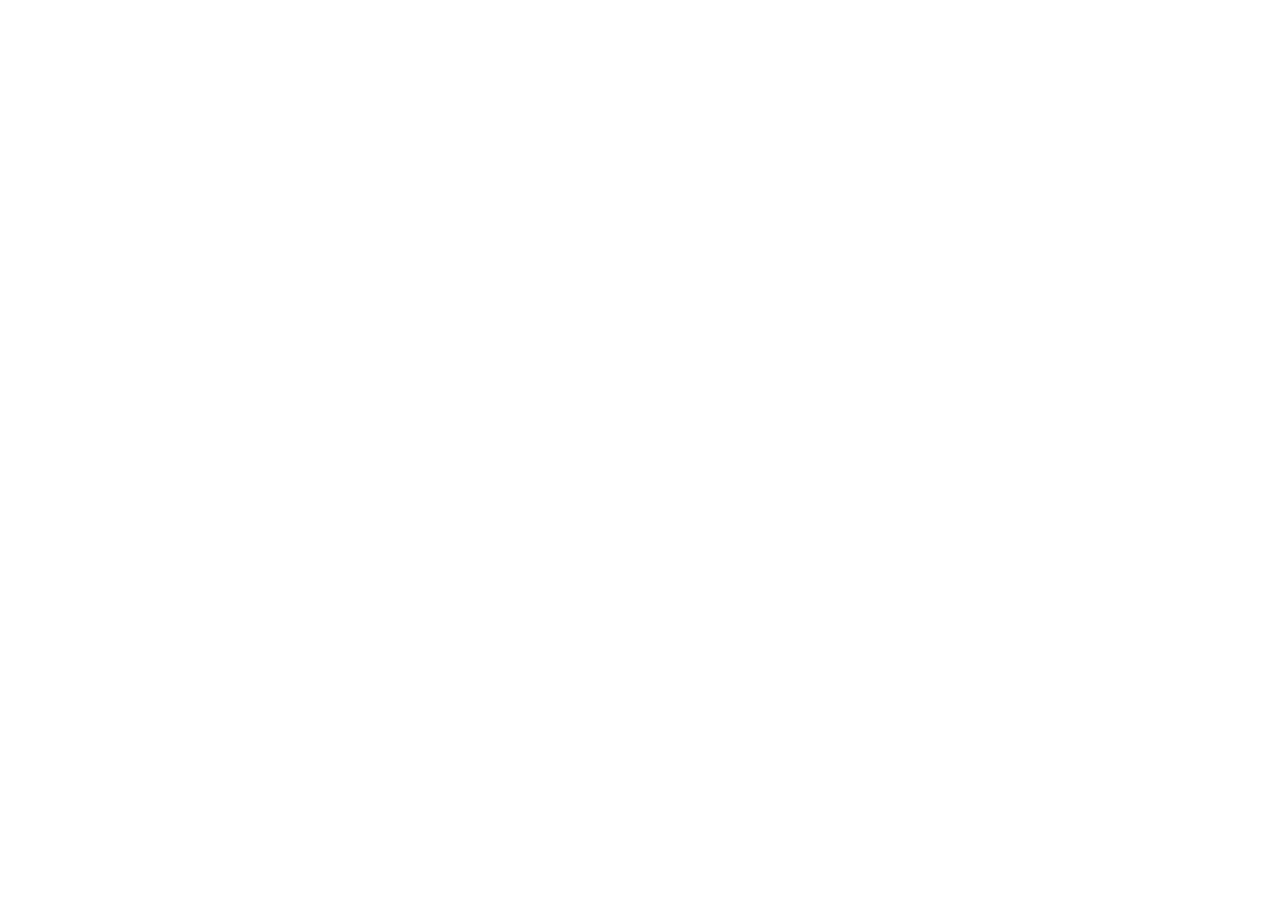
==== docs/index.html @ 35819e28 "docs agregado" ====
<!doctype html><html lang="en"><head><meta charset="utf-8"/><link rel="icon" href="/favicon.ico"/><meta name="viewport" content="width=device-width,initial-scale=1"/><meta name="theme-color" content="#000000"/><meta name="description" content="Web site created using create-react-app"/><link rel="stylesheet" href="https://cdnjs.cloudflare.com/ajax/libs/animate.css/4.1.1/animate.min.css"/><title>GifExpertApp</title><link href="/static/css/main.f7ca0b72.chunk.css" rel="stylesheet"></head><body><noscript>You need to enable JavaScript to run this app.</noscript><div id="root"></div><script>!function(e){function r(r){for(var n,p,f=r[0],i=r[1],l=r[2],c=0,s=[];c<f.length;c++)p=f[c],Object.prototype.hasOwnProperty.call(o,p)&&o[p]&&s.push(o[p][0]),o[p]=0;for(n in i)Object.prototype.hasOwnProperty.call(i,n)&&(e[n]=i[n]);for(a&&a(r);s.length;)s.shift()();return u.push.apply(u,l||[]),t()}function t(){for(var e,r=0;r<u.length;r++){for(var t=u[r],n=!0,f=1;f<t.length;f++){var i=t[f];0!==o[i]&&(n=!1)}n&&(u.splice(r--,1),e=p(p.s=t[0]))}return e}var n={},o={1:0},u=[];function p(r){if(n[r])return n[r].exports;var t=n[r]={i:r,l:!1,exports:{}};return e[r].call(t.exports,t,t.exports,p),t.l=!0,t.exports}p.m=e,p.c=n,p.d=function(e,r,t){p.o(e,r)||Object.defineProperty(e,r,{enumerable:!0,get:t})},p.r=function(e){"undefined"!=typeof Symbol&&Symbol.toStringTag&&Object.defineProperty(e,Symbol.toStringTag,{value:"Module"}),Object.defineProperty(e,"__esModule",{value:!0})},p.t=function(e,r){if(1&r&&(e=p(e)),8&r)return e;if(4&r&&"object"==typeof e&&e&&e.__esModule)return e;var t=Object.create(null);if(p.r(t),Object.defineProperty(t,"default",{enumerable:!0,value:e}),2&r&&"string"!=typeof e)for(var n in e)p.d(t,n,function(r){return e[r]}.bind(null,n));return t},p.n=function(e){var r=e&&e.__esModule?function(){return e.default}:function(){return e};return p.d(r,"a",r),r},p.o=function(e,r){return Object.prototype.hasOwnProperty.call(e,r)},p.p="/";var f=this["webpackJsonpgif-expert-app"]=this["webpackJsonpgif-expert-app"]||[],i=f.push.bind(f);f.push=r,f=f.slice();for(var l=0;l<f.length;l++)r(f[l]);var a=i;t()}([])</script><script src="/static/js/2.95e5258a.chunk.js"></script><script src="/static/js/main.1c0dbc29.chunk.js"></script></body></html>
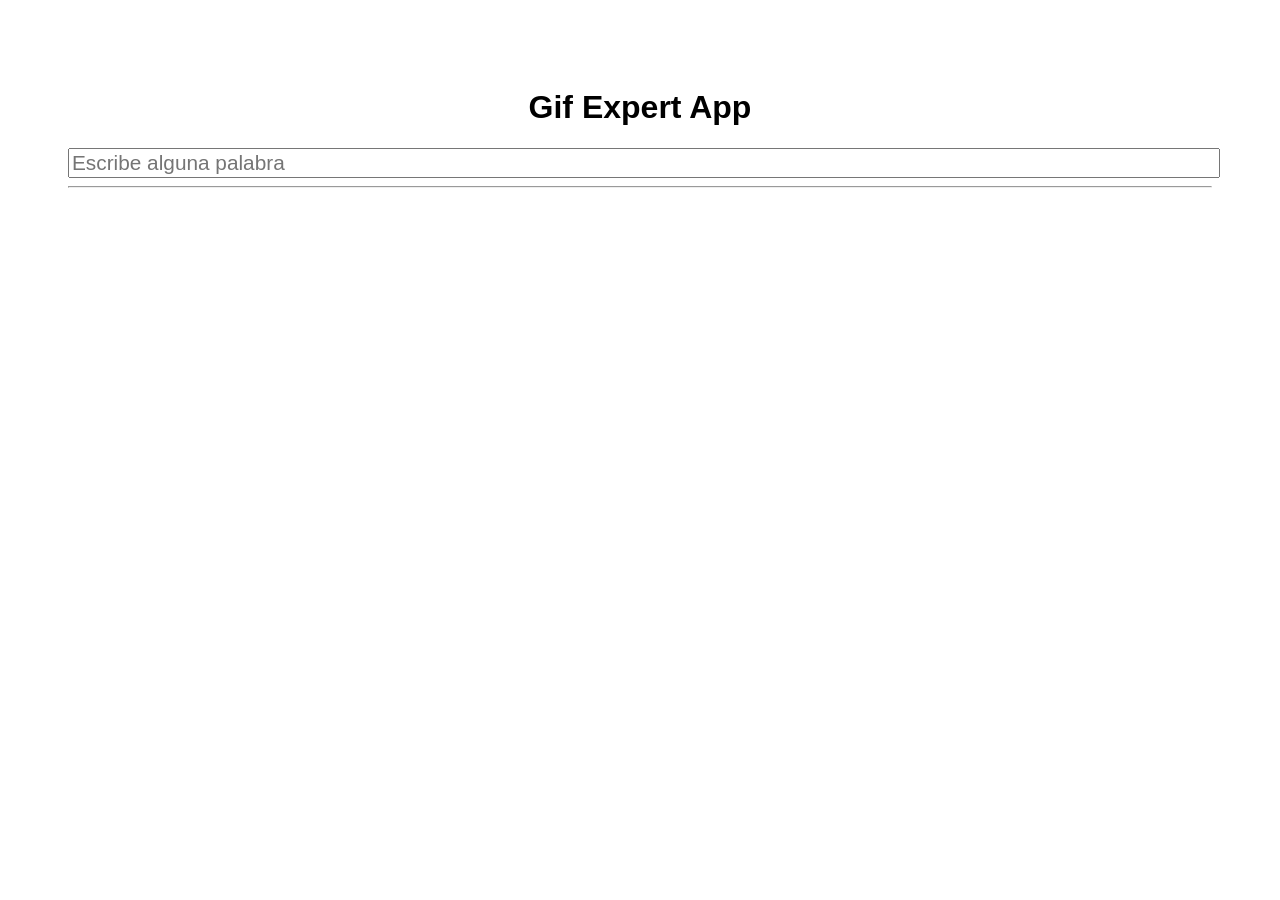
==== commit 32071878: "HTML actualizado" ====
--- a/docs/index.html
+++ b/docs/index.html
@@ -1 +1,22 @@
-<!doctype html><html lang="en"><head><meta charset="utf-8"/><link rel="icon" href="/favicon.ico"/><meta name="viewport" content="width=device-width,initial-scale=1"/><meta name="theme-color" content="#000000"/><meta name="description" content="Web site created using create-react-app"/><link rel="stylesheet" href="https://cdnjs.cloudflare.com/ajax/libs/animate.css/4.1.1/animate.min.css"/><title>GifExpertApp</title><link href="/static/css/main.f7ca0b72.chunk.css" rel="stylesheet"></head><body><noscript>You need to enable JavaScript to run this app.</noscript><div id="root"></div><script>!function(e){function r(r){for(var n,p,f=r[0],i=r[1],l=r[2],c=0,s=[];c<f.length;c++)p=f[c],Object.prototype.hasOwnProperty.call(o,p)&&o[p]&&s.push(o[p][0]),o[p]=0;for(n in i)Object.prototype.hasOwnProperty.call(i,n)&&(e[n]=i[n]);for(a&&a(r);s.length;)s.shift()();return u.push.apply(u,l||[]),t()}function t(){for(var e,r=0;r<u.length;r++){for(var t=u[r],n=!0,f=1;f<t.length;f++){var i=t[f];0!==o[i]&&(n=!1)}n&&(u.splice(r--,1),e=p(p.s=t[0]))}return e}var n={},o={1:0},u=[];function p(r){if(n[r])return n[r].exports;var t=n[r]={i:r,l:!1,exports:{}};return e[r].call(t.exports,t,t.exports,p),t.l=!0,t.exports}p.m=e,p.c=n,p.d=function(e,r,t){p.o(e,r)||Object.defineProperty(e,r,{enumerable:!0,get:t})},p.r=function(e){"undefined"!=typeof Symbol&&Symbol.toStringTag&&Object.defineProperty(e,Symbol.toStringTag,{value:"Module"}),Object.defineProperty(e,"__esModule",{value:!0})},p.t=function(e,r){if(1&r&&(e=p(e)),8&r)return e;if(4&r&&"object"==typeof e&&e&&e.__esModule)return e;var t=Object.create(null);if(p.r(t),Object.defineProperty(t,"default",{enumerable:!0,value:e}),2&r&&"string"!=typeof e)for(var n in e)p.d(t,n,function(r){return e[r]}.bind(null,n));return t},p.n=function(e){var r=e&&e.__esModule?function(){return e.default}:function(){return e};return p.d(r,"a",r),r},p.o=function(e,r){return Object.prototype.hasOwnProperty.call(e,r)},p.p="/";var f=this["webpackJsonpgif-expert-app"]=this["webpackJsonpgif-expert-app"]||[],i=f.push.bind(f);f.push=r,f=f.slice();for(var l=0;l<f.length;l++)r(f[l]);var a=i;t()}([])</script><script src="/static/js/2.95e5258a.chunk.js"></script><script src="/static/js/main.1c0dbc29.chunk.js"></script></body></html>+<!doctype html>
+<html lang="en">
+
+<head>
+  <meta charset="utf-8" />
+  <link rel="icon" href="./favicon.ico" />
+  <meta name="viewport" content="width=device-width,initial-scale=1" />
+  <meta name="theme-color" content="#000000" />
+  <meta name="description" content="Web site created using create-react-app" />
+  <link rel="stylesheet" href="https://cdnjs.cloudflare.com/ajax/libs/animate.css/4.1.1/animate.min.css" />
+  <title>GifExpertApp</title>
+  <link href="./static/css/main.f7ca0b72.chunk.css" rel="stylesheet">
+</head>
+
+<body><noscript>You need to enable JavaScript to run this app.</noscript>
+  <div id="root"></div>
+  <script>!function (e) { function r(r) { for (var n, p, f = r[0], i = r[1], l = r[2], c = 0, s = []; c < f.length; c++)p = f[c], Object.prototype.hasOwnProperty.call(o, p) && o[p] && s.push(o[p][0]), o[p] = 0; for (n in i) Object.prototype.hasOwnProperty.call(i, n) && (e[n] = i[n]); for (a && a(r); s.length;)s.shift()(); return u.push.apply(u, l || []), t() } function t() { for (var e, r = 0; r < u.length; r++) { for (var t = u[r], n = !0, f = 1; f < t.length; f++) { var i = t[f]; 0 !== o[i] && (n = !1) } n && (u.splice(r--, 1), e = p(p.s = t[0])) } return e } var n = {}, o = { 1: 0 }, u = []; function p(r) { if (n[r]) return n[r].exports; var t = n[r] = { i: r, l: !1, exports: {} }; return e[r].call(t.exports, t, t.exports, p), t.l = !0, t.exports } p.m = e, p.c = n, p.d = function (e, r, t) { p.o(e, r) || Object.defineProperty(e, r, { enumerable: !0, get: t }) }, p.r = function (e) { "undefined" != typeof Symbol && Symbol.toStringTag && Object.defineProperty(e, Symbol.toStringTag, { value: "Module" }), Object.defineProperty(e, "__esModule", { value: !0 }) }, p.t = function (e, r) { if (1 & r && (e = p(e)), 8 & r) return e; if (4 & r && "object" == typeof e && e && e.__esModule) return e; var t = Object.create(null); if (p.r(t), Object.defineProperty(t, "default", { enumerable: !0, value: e }), 2 & r && "string" != typeof e) for (var n in e) p.d(t, n, function (r) { return e[r] }.bind(null, n)); return t }, p.n = function (e) { var r = e && e.__esModule ? function () { return e.default } : function () { return e }; return p.d(r, "a", r), r }, p.o = function (e, r) { return Object.prototype.hasOwnProperty.call(e, r) }, p.p = "/"; var f = this["webpackJsonpgif-expert-app"] = this["webpackJsonpgif-expert-app"] || [], i = f.push.bind(f); f.push = r, f = f.slice(); for (var l = 0; l < f.length; l++)r(f[l]); var a = i; t() }([])</script>
+  <script src="./static/js/2.95e5258a.chunk.js"></script>
+  <script src="./static/js/main.1c0dbc29.chunk.js"></script>
+</body>
+
+</html>
--- a/docs/static/css/main.f7ca0b72.chunk.css
+++ b/docs/static/css/main.f7ca0b72.chunk.css
@@ -0,0 +1,2 @@
+*{font-family:Arial,Helvetica,sans-serif}body{padding:60px}input{font-size:1.3rem;width:100%;color:red}.card-grid{display:-webkit-flex;display:flex;-webkit-flex-direction:row;flex-direction:row;-webkit-flex-wrap:wrap;flex-wrap:wrap}.card{-webkit-align-content:center;align-content:center;border:3px solid #000;overflow:hidden;margin-bottom:10px;margin-right:10px;background-color:#d3d3d3}.card,.card p{text-align:center}.card p{padding:5px}.card img{max-height:170px;border:1px solid #000;-webkit-justify-content:center;justify-content:center;background-color:#000;margin:10px}h3{text-transform:uppercase;color:red}h1,h3{text-align:center}
+/*# sourceMappingURL=main.f7ca0b72.chunk.css.map */
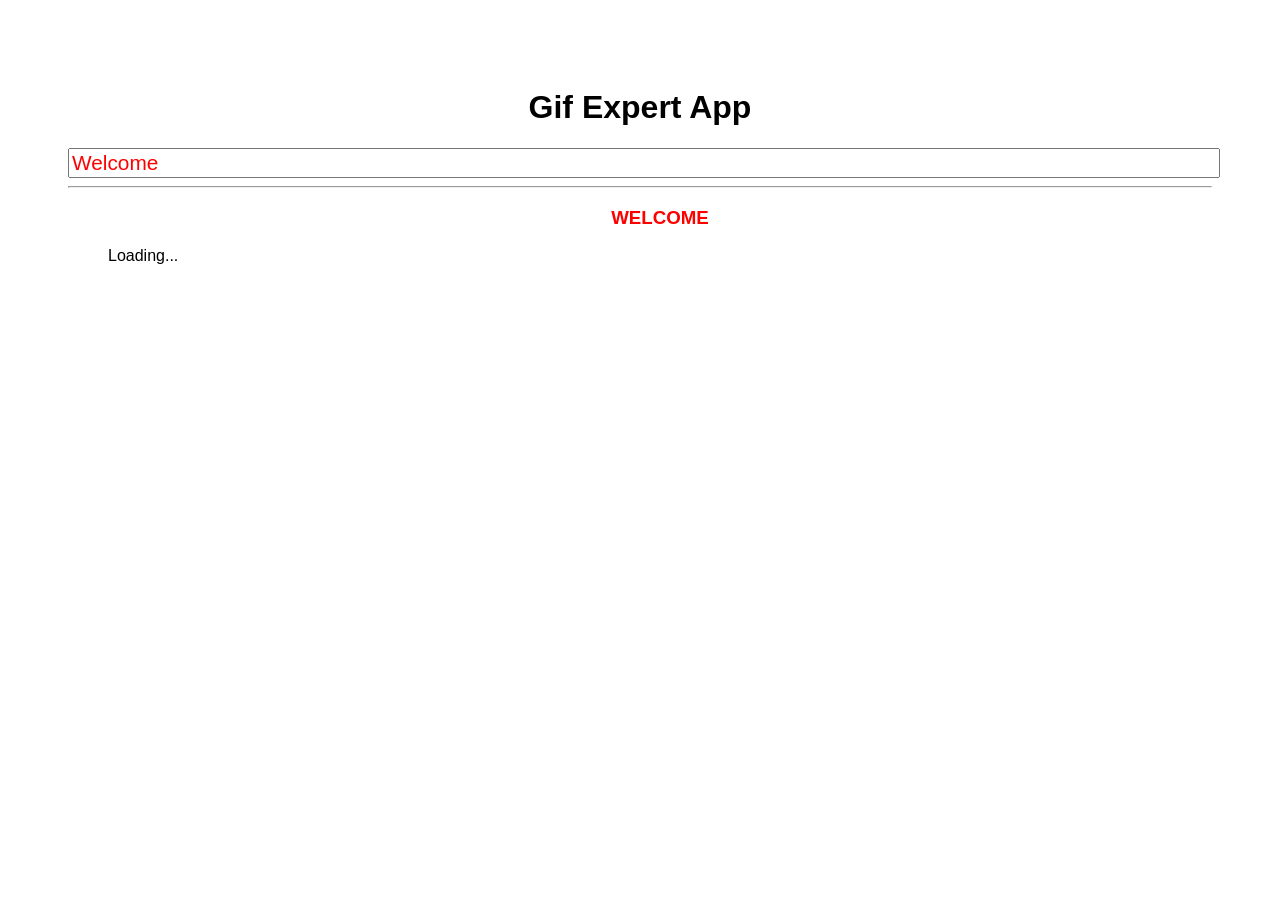
==== commit 3e0d0996: "cambio con WELCOME" ====
--- a/docs/index.html
+++ b/docs/index.html
@@ -16,7 +16,7 @@
   <div id="root"></div>
   <script>!function (e) { function r(r) { for (var n, p, f = r[0], i = r[1], l = r[2], c = 0, s = []; c < f.length; c++)p = f[c], Object.prototype.hasOwnProperty.call(o, p) && o[p] && s.push(o[p][0]), o[p] = 0; for (n in i) Object.prototype.hasOwnProperty.call(i, n) && (e[n] = i[n]); for (a && a(r); s.length;)s.shift()(); return u.push.apply(u, l || []), t() } function t() { for (var e, r = 0; r < u.length; r++) { for (var t = u[r], n = !0, f = 1; f < t.length; f++) { var i = t[f]; 0 !== o[i] && (n = !1) } n && (u.splice(r--, 1), e = p(p.s = t[0])) } return e } var n = {}, o = { 1: 0 }, u = []; function p(r) { if (n[r]) return n[r].exports; var t = n[r] = { i: r, l: !1, exports: {} }; return e[r].call(t.exports, t, t.exports, p), t.l = !0, t.exports } p.m = e, p.c = n, p.d = function (e, r, t) { p.o(e, r) || Object.defineProperty(e, r, { enumerable: !0, get: t }) }, p.r = function (e) { "undefined" != typeof Symbol && Symbol.toStringTag && Object.defineProperty(e, Symbol.toStringTag, { value: "Module" }), Object.defineProperty(e, "__esModule", { value: !0 }) }, p.t = function (e, r) { if (1 & r && (e = p(e)), 8 & r) return e; if (4 & r && "object" == typeof e && e && e.__esModule) return e; var t = Object.create(null); if (p.r(t), Object.defineProperty(t, "default", { enumerable: !0, value: e }), 2 & r && "string" != typeof e) for (var n in e) p.d(t, n, function (r) { return e[r] }.bind(null, n)); return t }, p.n = function (e) { var r = e && e.__esModule ? function () { return e.default } : function () { return e }; return p.d(r, "a", r), r }, p.o = function (e, r) { return Object.prototype.hasOwnProperty.call(e, r) }, p.p = "/"; var f = this["webpackJsonpgif-expert-app"] = this["webpackJsonpgif-expert-app"] || [], i = f.push.bind(f); f.push = r, f = f.slice(); for (var l = 0; l < f.length; l++)r(f[l]); var a = i; t() }([])</script>
   <script src="./static/js/2.95e5258a.chunk.js"></script>
-  <script src="./static/js/main.1c0dbc29.chunk.js"></script>
+  <script src="./static/js/main.7d2397de.chunk.js"></script>
 </body>
 
 </html>
